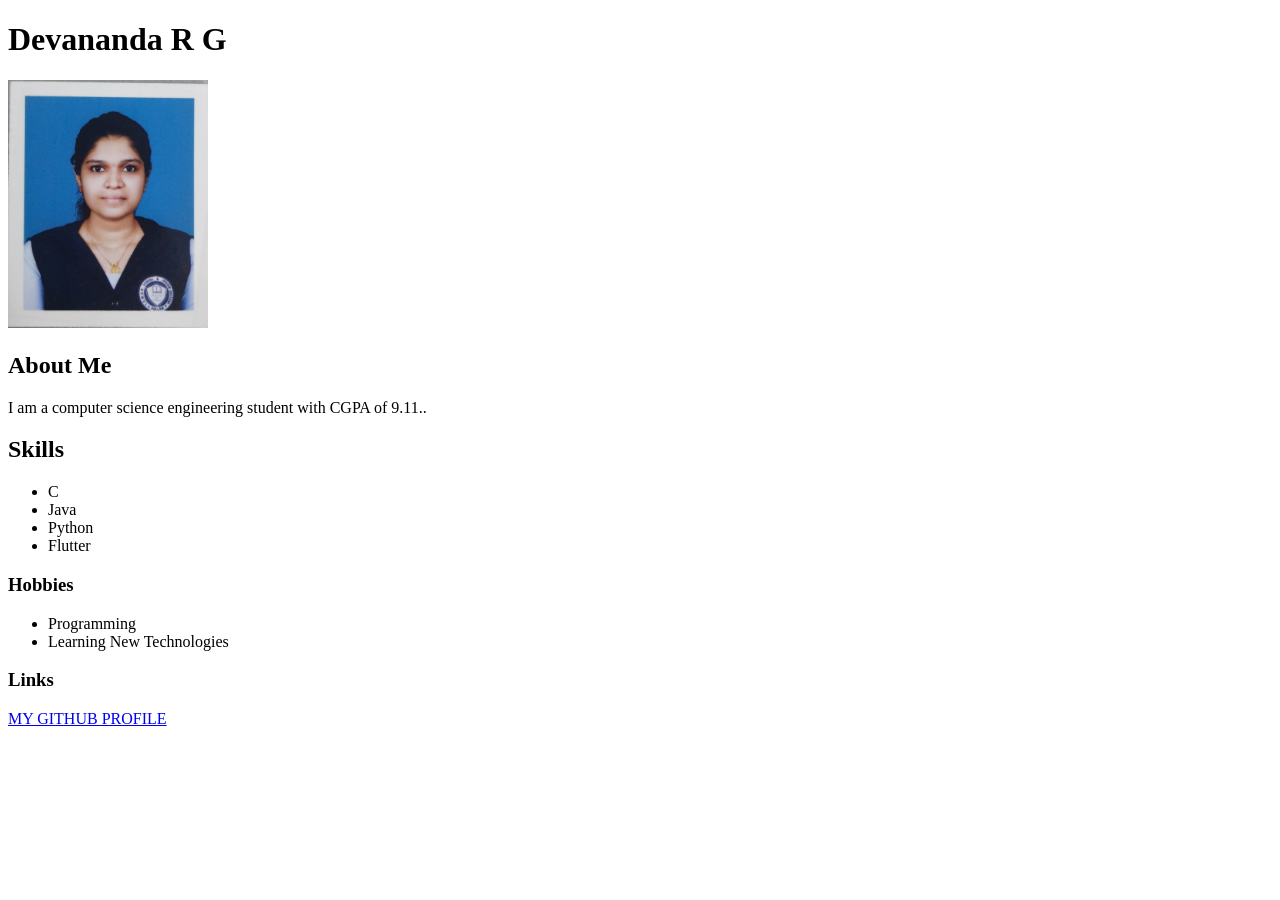
==== HTML/profile.html @ 837cde93 "Added profile image" ====
<!DOCTYPE html>
<html>
    <head>
        <title>MY PROFILE</title>
    </head>

    <body>
        <h1> Devananda R G</h1>
        <img src="images/pic2.jpeg" alt="My Photo" width="200">
        <h2>About Me</h2>
        <p> I am a computer science engineering student with CGPA of 9.11..</p>
        <h2> Skills</h2>
        <ul>
            <li> C</li>
            <li> Java</li>
            <li>Python</li>
            <li>Flutter</li>
        </ul>
        <h3> Hobbies</h3>
        <ul>
            <li> Programming</li>
            <li> Learning New Technologies</li>
        </ul>
        <h3> Links</h3>
        <a href="https://github.com/Devananda1">
            MY GITHUB PROFILE
        </a>
    </body>
</html>
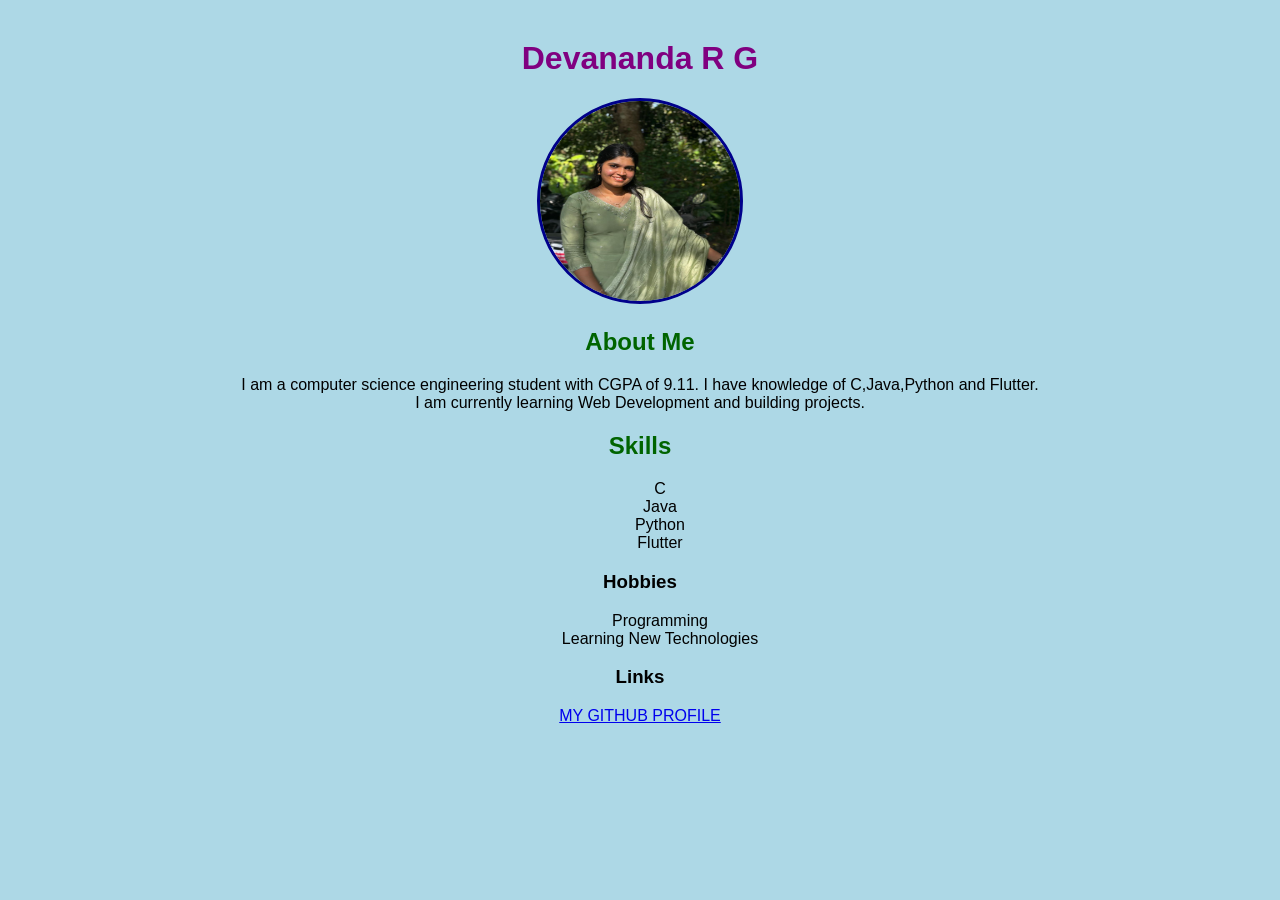
==== commit 0cd64f19: "Improved profile page with CSS" ====
--- a/HTML/profile.html
+++ b/HTML/profile.html
@@ -2,13 +2,17 @@
 <html>
     <head>
         <title>MY PROFILE</title>
+        <link rel="stylesheet" href="../CSS/style.css">
     </head>
 
     <body>
-        <h1> Devananda R G</h1>
-        <img src="images/pic2.jpeg" alt="My Photo" width="200">
+        <h1 id="name">Devananda R G</h1>
+        <img class="profile-pic" src="images/pic2.jpeg" alt="My Photo">
         <h2>About Me</h2>
-        <p> I am a computer science engineering student with CGPA of 9.11..</p>
+        <p> I am a computer science engineering student with CGPA of 9.11.
+            I have knowledge of C,Java,Python and Flutter.
+            I am currently learning Web Development and building projects.
+        </p>
         <h2> Skills</h2>
         <ul>
             <li> C</li>
--- a/CSS/style.css
+++ b/CSS/style.css
@@ -0,0 +1,27 @@
+body {
+    background-color: lightblue;
+    font-family:Arial, sans-serif;
+    margin: 40px;
+    text-align: center;
+    max-width: 800px;
+    margin-left: auto;
+    margin-right: auto;
+}
+.profile-pic{
+    border-radius:50%;
+    border: 3px solid darkblue;
+    width: 200px;
+    height: 200px;
+}
+h1{
+    color: darkblue;
+}
+h2{
+    color:darkgreen;
+}
+ul{
+    list-style: none;
+}
+#name{
+    color: purple;
+}
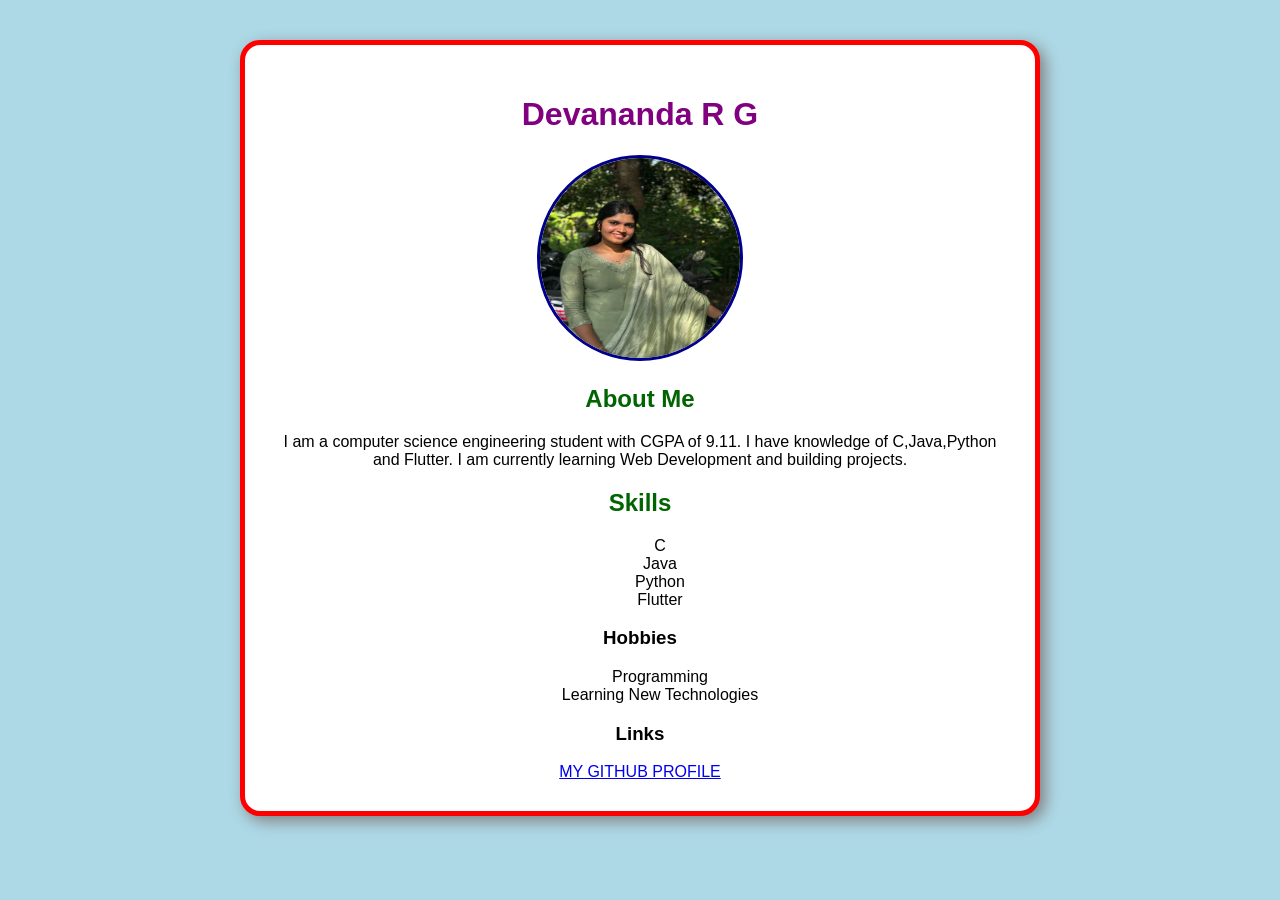
==== commit 353917f8: "Styled profile card" ====
--- a/HTML/profile.html
+++ b/HTML/profile.html
@@ -6,6 +6,7 @@
     </head>
 
     <body>
+        <div class="card">
         <h1 id="name">Devananda R G</h1>
         <img class="profile-pic" src="images/pic2.jpeg" alt="My Photo">
         <h2>About Me</h2>
@@ -29,5 +30,6 @@
         <a href="https://github.com/Devananda1">
             MY GITHUB PROFILE
         </a>
+        </div>
     </body>
 </html>
--- a/CSS/style.css
+++ b/CSS/style.css
@@ -24,4 +24,12 @@
 }
 #name{
     color: purple;
+}
+.card {
+    background-color: white;
+    padding: 30px;
+    border-radius: 20px;
+    box-shadow: 5px 5px 15px gray;
+    margin-top: 20px;
+    border: 5px solid red;
 }
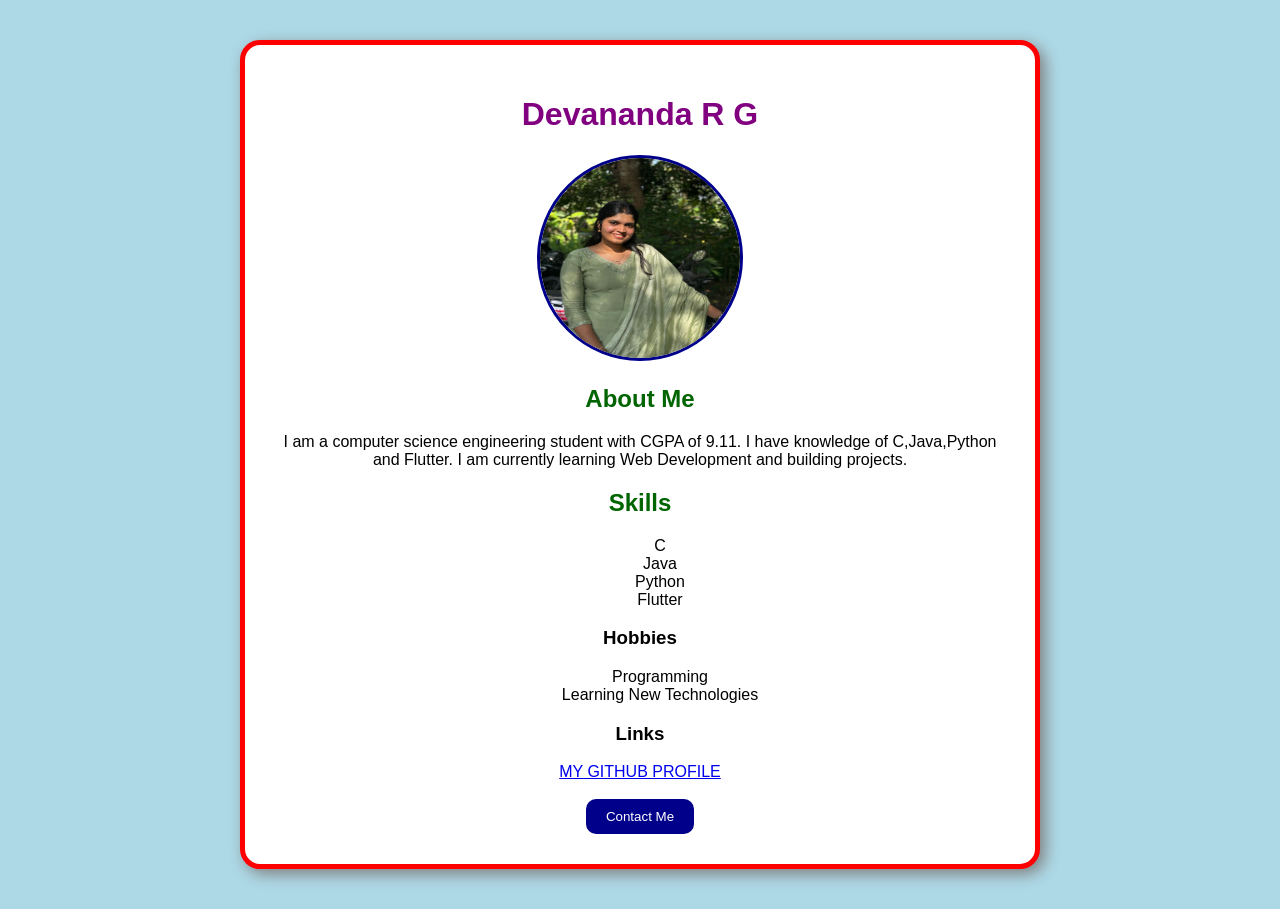
==== commit f7259fd6: "Portfolio Website V1" ====
--- a/HTML/profile.html
+++ b/HTML/profile.html
@@ -27,8 +27,11 @@
             <li> Learning New Technologies</li>
         </ul>
         <h3> Links</h3>
-        <a href="https://github.com/Devananda1">
+        <a href="https://github.com/Devananda1" target="_blank">
             MY GITHUB PROFILE
+            <br><br>
+
+            <button>Contact Me</button>
         </a>
         </div>
     </body>
--- a/CSS/style.css
+++ b/CSS/style.css
@@ -32,4 +32,15 @@
     box-shadow: 5px 5px 15px gray;
     margin-top: 20px;
     border: 5px solid red;
-}+}
+button {
+    background-color: darkblue;
+    color: white;
+    padding: 10px 20px;
+    border: none;
+    border-radius: 10px;
+     cursor: pointer;
+}
+button:hover {
+    background-color: green;
+}
